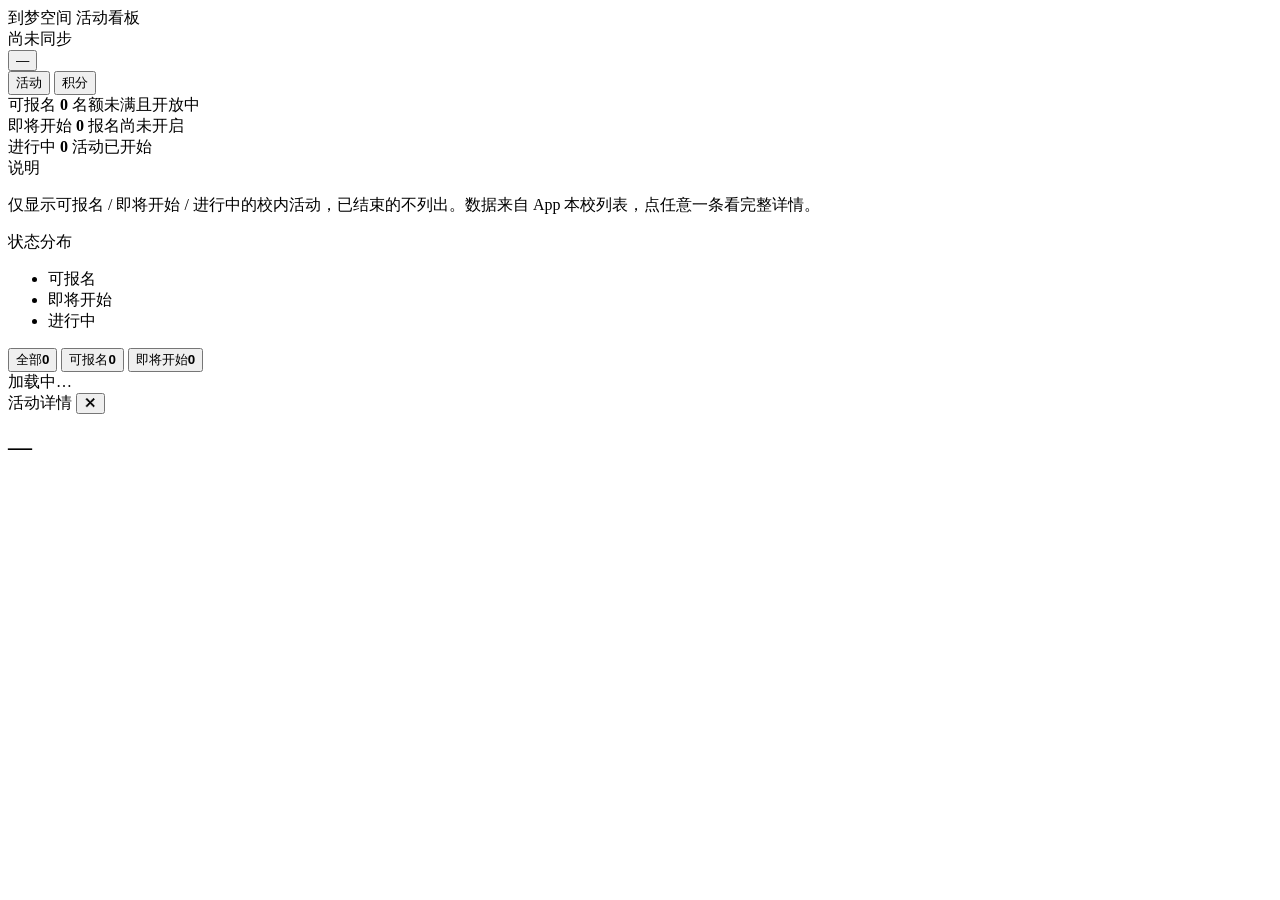
==== ui/index.html @ cac4716c "fix(signup): 报名接口补 jPushId/useNumber，设备指纹对齐真机，报名与取消均已跑通 (2.0.6)" ====
<!doctype html>
<html lang="zh-CN">
<head>
<meta charset="utf-8">
<meta name="viewport" content="width=device-width, initial-scale=1">
<title>到梦空间 · 活动看板</title>
<link rel="stylesheet" href="/app.css?v=2.0.5">
</head>
<body>
<div class="app">

  <header class="masthead">
    <div class="brand">
      <span class="brand-mark">到梦空间</span>
      <span class="brand-sub" id="brand-sub">活动看板</span>
    </div>
    <div class="mast-actions">
      <span class="stamp" id="stamp">尚未同步</span>
      <span class="me-name" id="me-name"></span>
      <div class="avatar-wrap">
        <button class="avatar" id="avatar-btn" type="button"
                aria-haspopup="menu" aria-expanded="false" title="账号">
          <img class="avatar-img" id="avatar-img" alt="" hidden>
          <span class="avatar-fallback" id="avatar-fb">—</span>
        </button>
        <div class="avatar-menu" id="avatar-menu" role="menu" hidden>
          <button class="menu-item" id="refresh" type="button" role="menuitem">刷新活动</button>
          <button class="menu-item" id="menu-logout" type="button" role="menuitem">退出登录</button>
        </div>
      </div>
    </div>
  </header>

  <div class="shell">
    <nav class="rail" id="rail" aria-label="主导航">
      <button class="rail-item is-on" data-v="board" type="button">活动</button>
      <button class="rail-item" data-v="score" type="button">积分</button>
    </nav>

    <div class="pane">

      <section class="view" id="v-board">
        <div class="notice" id="notice" hidden>
          <span class="notice-mark">!</span>
          <span class="notice-text" id="notice-text"></span>
          <button class="btn btn--solid btn--sm" id="notice-act" type="button">重新登录</button>
        </div>

        <section class="board" aria-label="统计">
          <div class="metric metric--hot">
            <span class="m-label">可报名</span>
            <b class="m-num" id="m-open">0</b>
            <span class="m-cap">名额未满且开放中</span>
          </div>
          <div class="metric">
            <span class="m-label">即将开始</span>
            <b class="m-num" id="m-soon">0</b>
            <span class="m-cap">报名尚未开启</span>
          </div>
          <div class="metric">
            <span class="m-label">进行中</span>
            <b class="m-num" id="m-run">0</b>
            <span class="m-cap">活动已开始</span>
          </div>
          <div class="metric metric--note">
            <span class="m-label">说明</span>
            <p class="m-text">仅显示可报名 / 即将开始 / 进行中的校内活动，已结束的不列出。数据来自 App 本校列表，点任意一条看完整详情。</p>
          </div>

          <div class="gauge">
            <span class="gauge-title">状态分布</span>
            <div class="gauge-bar" role="img" aria-label="状态分布">
              <i class="gauge-seg gauge-seg--open" id="g-open"></i>
              <i class="gauge-seg gauge-seg--soon" id="g-soon"></i>
              <i class="gauge-seg gauge-seg--run" id="g-run"></i>
            </div>
            <ul class="gauge-legend">
              <li><i class="dot dot--open"></i>可报名</li>
              <li><i class="dot dot--soon"></i>即将开始</li>
              <li><i class="dot dot--run"></i>进行中</li>
            </ul>
          </div>
        </section>

        <nav class="tabs" id="tabs">
          <button class="tab is-on" data-f="all" type="button">全部<b id="c-all">0</b></button>
          <button class="tab" data-f="open" type="button">可报名<b id="c-open">0</b></button>
          <button class="tab" data-f="soon" type="button">即将开始<b id="c-soon">0</b></button>
        </nav>

        <main class="stream" id="stream">
          <div class="empty" id="empty">加载中…</div>
        </main>

      </section>

      <section class="view" id="v-score" hidden>
        <h1 class="page-title">我的积分</h1>
        <p class="score-who" id="sc-who"></p>

        <div class="score-hero">
          <span class="score-label">到梦空间积分</span>
          <div class="score-num">
            <b id="sc-score">—</b>
            <span>分</span>
          </div>
          <p class="score-cap" id="sc-cap">正在读取…</p>
        </div>

        <div class="score-actions">
          <button class="btn btn--solid btn--sm" id="sc-rescan" type="button">重新统计</button>
          <button class="btn btn--ghost btn--sm" id="sc-logout" type="button">退出登录</button>
        </div>
      </section>

    </div>
  </div>

  <aside class="drawer" id="drawer" aria-hidden="true">
    <div class="drawer-head">
      <span class="drawer-kicker">活动详情</span>
      <button class="icon-btn" id="drawer-close" type="button" aria-label="关闭">✕</button>
    </div>
    <h2 class="drawer-title" id="d-title">—</h2>
    <div class="drawer-body" id="d-body"></div>
  </aside>
  <dialog class="confirm" id="confirm" aria-labelledby="confirm-title">
  <h2 class="confirm-title" id="confirm-title">退出登录？</h2>
  <p class="confirm-text" id="confirm-text">退出后需要重新输入到梦空间账号和密码才能进来。</p>
  <div class="confirm-actions">
    <button class="btn btn--ghost" id="confirm-no" type="button">取消</button>
    <button class="btn" id="confirm-yes" type="button">退出登录</button>
  </div>
</dialog>
<div class="scrim" id="scrim"></div>
  <div class="toast" id="toast" role="status" aria-live="polite"></div>

  <div class="pbar" id="pbar" hidden role="progressbar" aria-live="polite"
       aria-valuemin="0" aria-valuemax="100" aria-valuenow="0">
    <div class="pbar-box">
      <span class="pbar-kicker">正在抓取</span>
      <div class="pbar-track"><div class="pbar-fill" id="pbar-fill"></div></div>
      <span class="pbar-txt" id="pbar-txt">准备中…</span>
    </div>
  </div>
</div>
<script src="/app.js?v=2.0.5"></script>
</body>
</html>
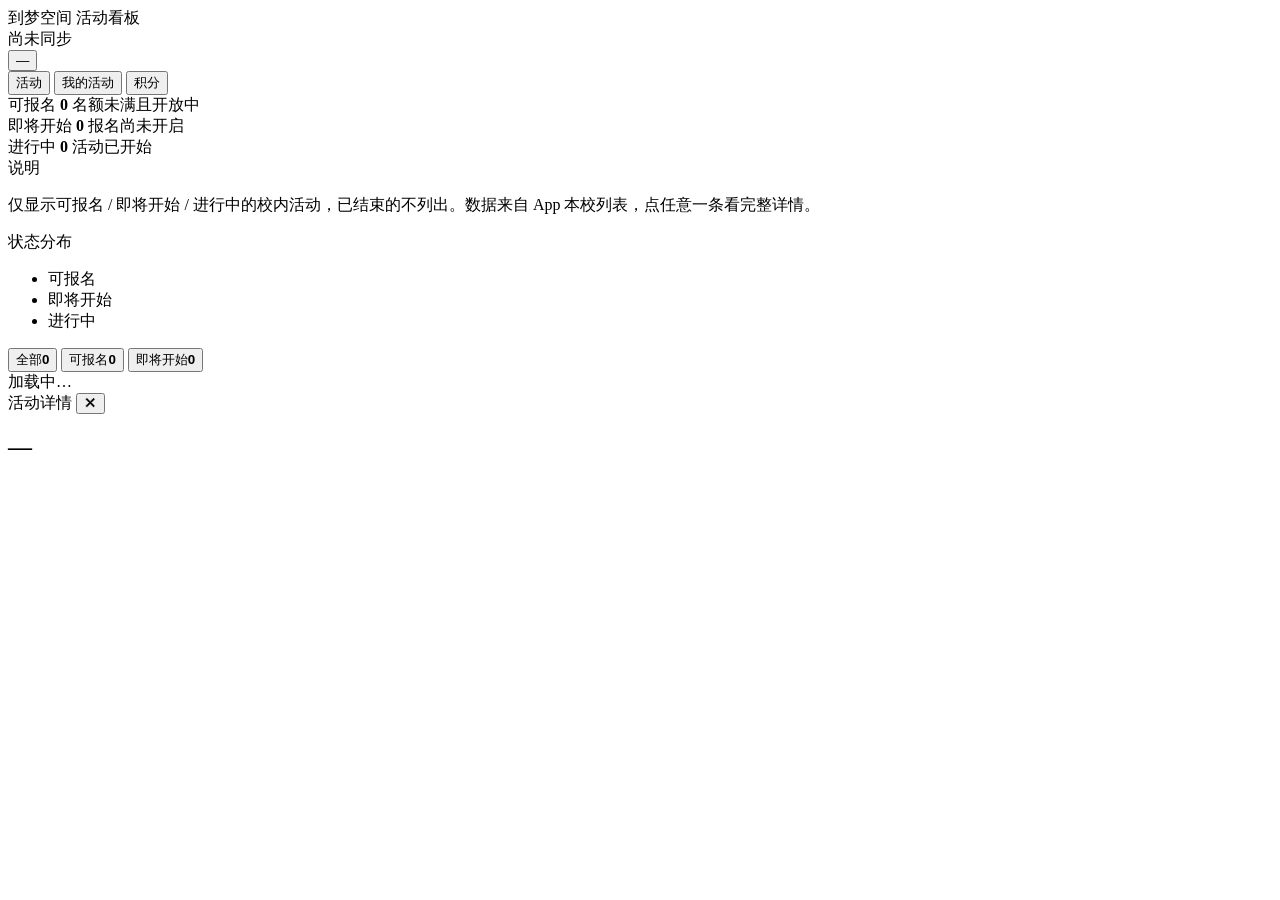
==== commit 41f57313: "feat(web): 新增「我的活动」页，详情抽屉显示已报名并可取消；修复详情接口缺 signUpId 导致永远显示立即报名 (2.0.7)" ====
--- a/ui/index.html
+++ b/ui/index.html
@@ -4,7 +4,7 @@
 <meta charset="utf-8">
 <meta name="viewport" content="width=device-width, initial-scale=1">
 <title>到梦空间 · 活动看板</title>
-<link rel="stylesheet" href="/app.css?v=2.0.5">
+<link rel="stylesheet" href="/app.css?v=2.0.7">
 </head>
 <body>
 <div class="app">
@@ -34,7 +34,8 @@
   <div class="shell">
     <nav class="rail" id="rail" aria-label="主导航">
       <button class="rail-item is-on" data-v="board" type="button">活动</button>
-      <button class="rail-item" data-v="score" type="button">积分</button>
+      <button class="rail-item" data-v="mine" type="button">我的活动</button>
+        <button class="rail-item" data-v="score" type="button">积分</button>
     </nav>
 
     <div class="pane">
@@ -94,6 +95,12 @@
 
       </section>
 
+      <section class="view" id="v-mine" hidden>
+        <h1 class="page-title">我的活动</h1>
+        <p class="score-who" id="mine-who"></p>
+        <div class="mine" id="mine-list"><p class="empty">正在读取…</p></div>
+      </section>
+
       <section class="view" id="v-score" hidden>
         <h1 class="page-title">我的积分</h1>
         <p class="score-who" id="sc-who"></p>
@@ -144,6 +151,6 @@
     </div>
   </div>
 </div>
-<script src="/app.js?v=2.0.5"></script>
+<script src="/app.js?v=2.0.7"></script>
 </body>
 </html>
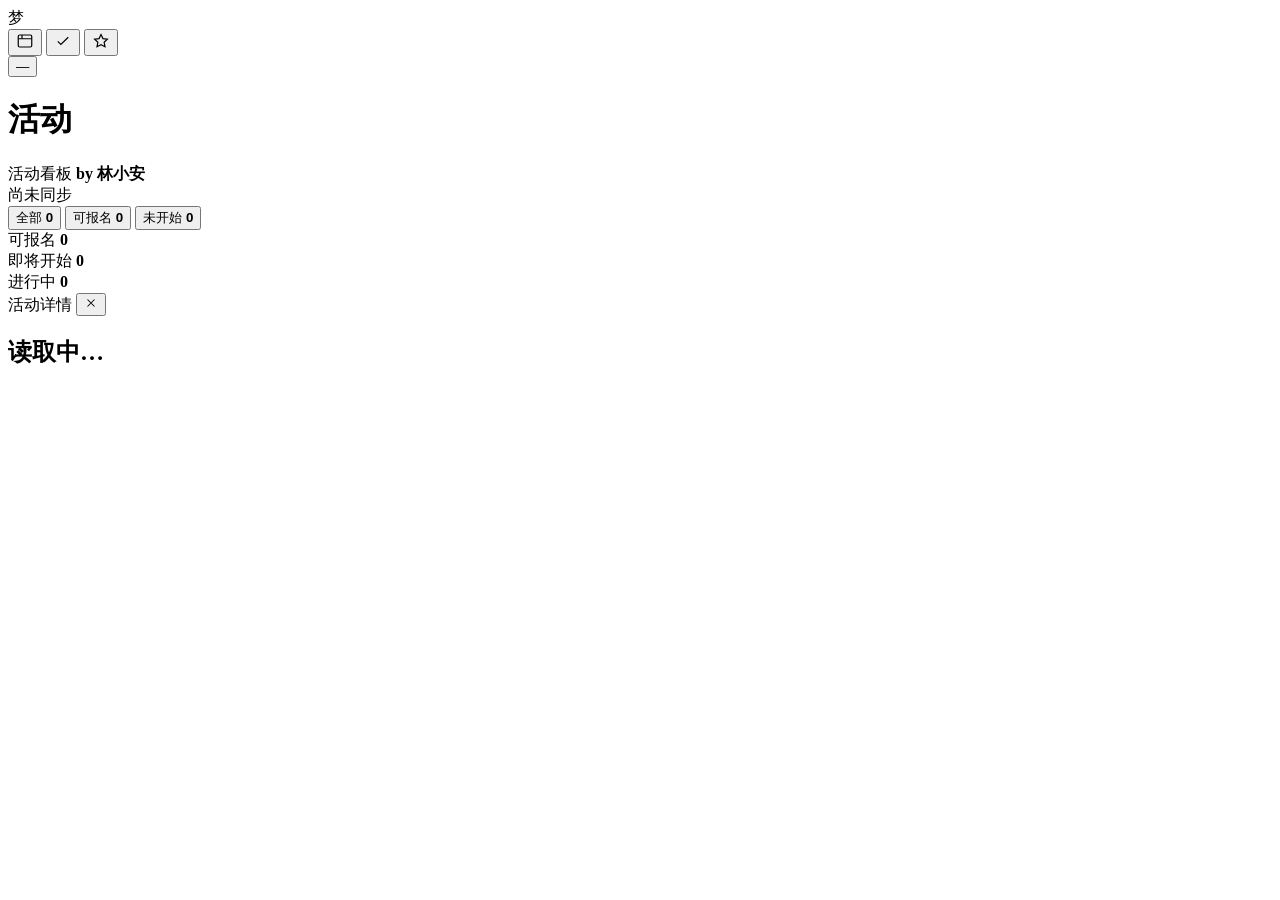
==== commit cc775ad6: "feat(ui): 界面整体重做为「深空 Void」暗色主题，详情改为滑出抽屉 (2.1.0)" ====
--- a/ui/index.html
+++ b/ui/index.html
@@ -4,22 +4,37 @@
 <meta charset="utf-8">
 <meta name="viewport" content="width=device-width, initial-scale=1">
 <title>到梦空间 · 活动看板</title>
-<link rel="stylesheet" href="/app.css?v=2.0.7">
+<link rel="stylesheet" href="/app.css?v=2.1.0">
 </head>
 <body>
-<div class="app">
+<div class="shell">
 
-  <header class="masthead">
-    <div class="brand">
-      <span class="brand-mark">到梦空间</span>
-      <span class="brand-sub" id="brand-sub">活动看板</span>
-    </div>
-    <div class="mast-actions">
-      <span class="stamp" id="stamp">尚未同步</span>
-      <span class="me-name" id="me-name"></span>
+  <!-- ================= 左栏 ================= -->
+  <nav class="rail" id="rail" aria-label="主导航">
+    <div class="rail-logo" title="到梦空间">梦</div>
+
+    <button class="rail-item is-on" data-v="board" type="button" title="活动" aria-label="活动">
+      <svg width="18" height="18" viewBox="0 0 24 24" fill="none" stroke="currentColor" stroke-width="1.6" aria-hidden="true">
+        <rect x="3" y="4" width="18" height="16" rx="2"/><path d="M3 9h18M8 4v5"/>
+      </svg>
+    </button>
+
+    <button class="rail-item" data-v="mine" type="button" title="我的活动" aria-label="我的活动">
+      <svg width="18" height="18" viewBox="0 0 24 24" fill="none" stroke="currentColor" stroke-width="1.6" aria-hidden="true">
+        <path d="M5 12.5l4.2 4.2L19 7"/>
+      </svg>
+    </button>
+
+    <button class="rail-item" data-v="score" type="button" title="积分" aria-label="积分">
+      <svg width="18" height="18" viewBox="0 0 24 24" fill="none" stroke="currentColor" stroke-width="1.6" aria-hidden="true">
+        <path d="M12 3.4l2.6 5.4 5.9.8-4.3 4.1 1.1 5.9L12 16.8 6.7 19.6l1.1-5.9L3.5 9.6l5.9-.8z"/>
+      </svg>
+    </button>
+
+    <div class="rail-foot">
       <div class="avatar-wrap">
         <button class="avatar" id="avatar-btn" type="button"
-                aria-haspopup="menu" aria-expanded="false" title="账号">
+                aria-haspopup="menu" aria-expanded="false" aria-label="账户">
           <img class="avatar-img" id="avatar-img" alt="" hidden>
           <span class="avatar-fallback" id="avatar-fb">—</span>
         </button>
@@ -29,128 +44,120 @@
         </div>
       </div>
     </div>
-  </header>
+  </nav>
 
-  <div class="shell">
-    <nav class="rail" id="rail" aria-label="主导航">
-      <button class="rail-item is-on" data-v="board" type="button">活动</button>
-      <button class="rail-item" data-v="mine" type="button">我的活动</button>
-        <button class="rail-item" data-v="score" type="button">积分</button>
-    </nav>
+  <!-- ================= 主区 ================= -->
+  <div class="main">
+    <header class="topbar">
+      <div class="brand">
+        <h1 class="title" id="pageTitle">活动</h1>
+        <span class="brand-sub" id="brand-sub">活动看板 <b class="brand-by">by 林小安</b></span>
+      </div>
+      <div class="topbar-right">
+        <span class="stamp" id="stamp">尚未同步</span>
+        <div class="tabs" id="tabs" role="tablist">
+          <button class="tab is-on" data-f="all" type="button" role="tab">全部 <b id="c-all">0</b></button>
+          <button class="tab" data-f="open" type="button" role="tab">可报名 <b id="c-open">0</b></button>
+          <button class="tab" data-f="soon" type="button" role="tab">未开始 <b id="c-soon">0</b></button>
+        </div>
+      </div>
+    </header>
 
-    <div class="pane">
+    <!-- 登录失效提示 -->
+    <div class="notice" id="notice" hidden>
+      <span class="notice-ico" aria-hidden="true">!</span>
+      <p class="notice-text" id="notice-text"></p>
+      <button class="btn btn--solid btn--sm" id="notice-act" type="button">重新登录</button>
+    </div>
 
+    <div class="scroll">
+      <!-- ---------------- 活动 ---------------- -->
       <section class="view" id="v-board">
-        <div class="notice" id="notice" hidden>
-          <span class="notice-mark">!</span>
-          <span class="notice-text" id="notice-text"></span>
-          <button class="btn btn--solid btn--sm" id="notice-act" type="button">重新登录</button>
-        </div>
-
-        <section class="board" aria-label="统计">
-          <div class="metric metric--hot">
-            <span class="m-label">可报名</span>
-            <b class="m-num" id="m-open">0</b>
-            <span class="m-cap">名额未满且开放中</span>
+        <div class="metrics">
+          <div class="metric">
+            <span class="metric-k">可报名</span>
+            <b class="metric-v is-accent" id="m-open">0</b>
           </div>
           <div class="metric">
-            <span class="m-label">即将开始</span>
-            <b class="m-num" id="m-soon">0</b>
-            <span class="m-cap">报名尚未开启</span>
+            <span class="metric-k">即将开始</span>
+            <b class="metric-v" id="m-soon">0</b>
           </div>
           <div class="metric">
-            <span class="m-label">进行中</span>
-            <b class="m-num" id="m-run">0</b>
-            <span class="m-cap">活动已开始</span>
+            <span class="metric-k">进行中</span>
+            <b class="metric-v" id="m-run">0</b>
           </div>
-          <div class="metric metric--note">
-            <span class="m-label">说明</span>
-            <p class="m-text">仅显示可报名 / 即将开始 / 进行中的校内活动，已结束的不列出。数据来自 App 本校列表，点任意一条看完整详情。</p>
+          <div class="gauge" aria-hidden="true">
+            <i class="gauge-seg g-open" id="g-open"></i>
+            <i class="gauge-seg g-soon" id="g-soon"></i>
+            <i class="gauge-seg g-run" id="g-run"></i>
           </div>
-
-          <div class="gauge">
-            <span class="gauge-title">状态分布</span>
-            <div class="gauge-bar" role="img" aria-label="状态分布">
-              <i class="gauge-seg gauge-seg--open" id="g-open"></i>
-              <i class="gauge-seg gauge-seg--soon" id="g-soon"></i>
-              <i class="gauge-seg gauge-seg--run" id="g-run"></i>
-            </div>
-            <ul class="gauge-legend">
-              <li><i class="dot dot--open"></i>可报名</li>
-              <li><i class="dot dot--soon"></i>即将开始</li>
-              <li><i class="dot dot--run"></i>进行中</li>
-            </ul>
-          </div>
-        </section>
-
-        <nav class="tabs" id="tabs">
-          <button class="tab is-on" data-f="all" type="button">全部<b id="c-all">0</b></button>
-          <button class="tab" data-f="open" type="button">可报名<b id="c-open">0</b></button>
-          <button class="tab" data-f="soon" type="button">即将开始<b id="c-soon">0</b></button>
-        </nav>
-
-        <main class="stream" id="stream">
-          <div class="empty" id="empty">加载中…</div>
-        </main>
-
+        </div>
+        <div class="rows" id="stream"></div>
       </section>
 
+      <!-- ---------------- 我的活动 ---------------- -->
       <section class="view" id="v-mine" hidden>
-        <h1 class="page-title">我的活动</h1>
-        <p class="score-who" id="mine-who"></p>
-        <div class="mine" id="mine-list"><p class="empty">正在读取…</p></div>
+        <p class="view-note" id="mine-who"></p>
+        <div class="rows" id="mine-list"></div>
       </section>
 
+      <!-- ---------------- 积分 ---------------- -->
       <section class="view" id="v-score" hidden>
-        <h1 class="page-title">我的积分</h1>
-        <p class="score-who" id="sc-who"></p>
-
-        <div class="score-hero">
-          <span class="score-label">到梦空间积分</span>
-          <div class="score-num">
-            <b id="sc-score">—</b>
-            <span>分</span>
+        <p class="view-note" id="sc-who"></p>
+        <div class="score-block">
+          <span class="metric-k">到梦空间积分</span>
+          <div class="score-v"><b id="sc-score">…</b><small>分</small></div>
+          <p class="score-cap" id="sc-cap"></p>
+          <div class="score-actions">
+            <button class="btn btn--ghost" id="sc-rescan" type="button">重新统计</button>
+            <button class="btn btn--ghost" id="sc-logout" type="button">退出登录</button>
           </div>
-          <p class="score-cap" id="sc-cap">正在读取…</p>
-        </div>
-
-        <div class="score-actions">
-          <button class="btn btn--solid btn--sm" id="sc-rescan" type="button">重新统计</button>
-          <button class="btn btn--ghost btn--sm" id="sc-logout" type="button">退出登录</button>
         </div>
       </section>
-
-    </div>
-  </div>
-
-  <aside class="drawer" id="drawer" aria-hidden="true">
-    <div class="drawer-head">
-      <span class="drawer-kicker">活动详情</span>
-      <button class="icon-btn" id="drawer-close" type="button" aria-label="关闭">✕</button>
-    </div>
-    <h2 class="drawer-title" id="d-title">—</h2>
-    <div class="drawer-body" id="d-body"></div>
-  </aside>
-  <dialog class="confirm" id="confirm" aria-labelledby="confirm-title">
-  <h2 class="confirm-title" id="confirm-title">退出登录？</h2>
-  <p class="confirm-text" id="confirm-text">退出后需要重新输入到梦空间账号和密码才能进来。</p>
-  <div class="confirm-actions">
-    <button class="btn btn--ghost" id="confirm-no" type="button">取消</button>
-    <button class="btn" id="confirm-yes" type="button">退出登录</button>
-  </div>
-</dialog>
-<div class="scrim" id="scrim"></div>
-  <div class="toast" id="toast" role="status" aria-live="polite"></div>
-
-  <div class="pbar" id="pbar" hidden role="progressbar" aria-live="polite"
-       aria-valuemin="0" aria-valuemax="100" aria-valuenow="0">
-    <div class="pbar-box">
-      <span class="pbar-kicker">正在抓取</span>
-      <div class="pbar-track"><div class="pbar-fill" id="pbar-fill"></div></div>
-      <span class="pbar-txt" id="pbar-txt">准备中…</span>
     </div>
   </div>
 </div>
-<script src="/app.js?v=2.0.7"></script>
+
+<!-- ================= 详情抽屉 ================= -->
+<div class="scrim" id="scrim"></div>
+<aside class="panel" id="drawer" aria-hidden="true" aria-label="活动详情">
+  <div class="panel-head">
+    <span class="panel-cap">活动详情</span>
+    <button class="panel-x" id="drawer-close" type="button" aria-label="关闭">
+      <svg width="14" height="14" viewBox="0 0 24 24" fill="none" stroke="currentColor" stroke-width="1.8" aria-hidden="true">
+        <path d="M6 6l12 12M18 6L6 18"/>
+      </svg>
+    </button>
+  </div>
+  <div class="panel-body">
+    <h2 class="panel-title" id="d-title">读取中…</h2>
+    <div class="kv" id="d-body"></div>
+  </div>
+</aside>
+
+<!-- ================= 进度遮罩 ================= -->
+<div class="pbar" id="pbar" hidden role="progressbar" aria-valuemin="0" aria-valuemax="100" aria-valuenow="0">
+  <div class="pbar-card">
+    <span class="pbar-cap">正在抓取</span>
+    <div class="pbar-track"><div class="pbar-fill" id="pbar-fill"></div></div>
+    <span class="pbar-txt" id="pbar-txt">准备中…</span>
+  </div>
+</div>
+
+<!-- ================= 轻提示 ================= -->
+<div class="toast" id="toast" role="status" aria-live="polite"></div>
+
+<!-- ================= 确认框 ================= -->
+<dialog class="confirm" id="confirm">
+  <h2 class="confirm-title" id="confirm-title">确认操作？</h2>
+  <p class="confirm-text" id="confirm-text"></p>
+  <div class="confirm-actions">
+    <button class="btn btn--ghost" id="confirm-no" type="button">取消</button>
+    <button class="btn btn--solid" id="confirm-yes" type="button">确认</button>
+  </div>
+</dialog>
+
+<noscript><p style="padding:24px;color:#A8B0BB">这个看板需要 JavaScript。</p></noscript>
+<script src="/app.js?v=2.1.0"></script>
 </body>
 </html>
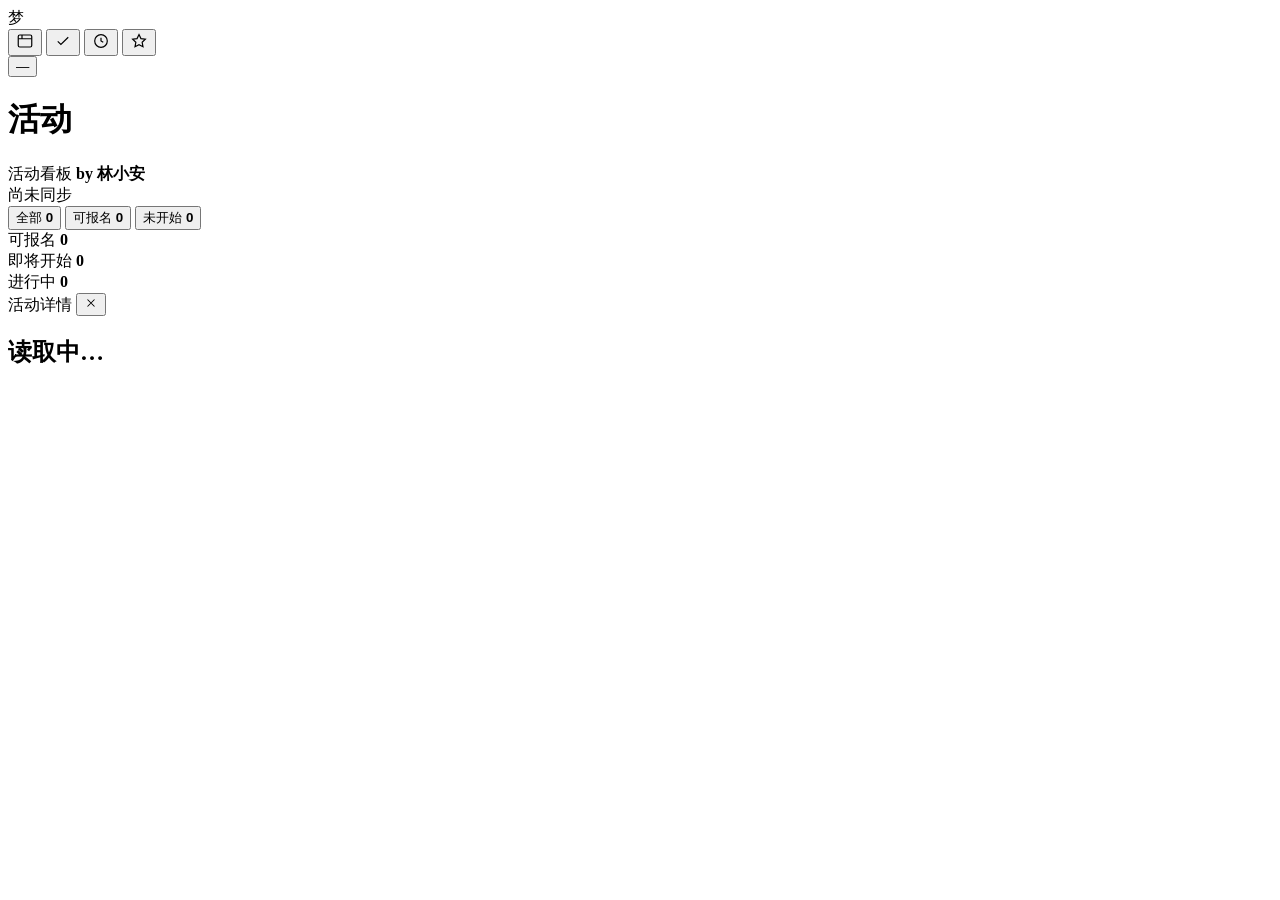
==== commit 59cb38cb: "feat(auto): 定时报名 —— 未开始活动到点由服务器自动提交 (2.2.0)" ====
--- a/ui/index.html
+++ b/ui/index.html
@@ -4,7 +4,7 @@
 <meta charset="utf-8">
 <meta name="viewport" content="width=device-width, initial-scale=1">
 <title>到梦空间 · 活动看板</title>
-<link rel="stylesheet" href="/app.css?v=2.1.0">
+<link rel="stylesheet" href="/app.css?v=2.2.0">
 </head>
 <body>
 <div class="shell">
@@ -22,6 +22,12 @@
     <button class="rail-item" data-v="mine" type="button" title="我的活动" aria-label="我的活动">
       <svg width="18" height="18" viewBox="0 0 24 24" fill="none" stroke="currentColor" stroke-width="1.6" aria-hidden="true">
         <path d="M5 12.5l4.2 4.2L19 7"/>
+      </svg>
+    </button>
+
+    <button class="rail-item" data-v="auto" type="button" title="定时报名" aria-label="定时报名">
+      <svg width="18" height="18" viewBox="0 0 24 24" fill="none" stroke="currentColor" stroke-width="1.6" aria-hidden="true">
+        <circle cx="12" cy="12" r="8.4"/><path d="M12 7.6V12l3 1.8"/>
       </svg>
     </button>
 
@@ -101,6 +107,12 @@
         <div class="rows" id="mine-list"></div>
       </section>
 
+      <!-- ---------------- 定时报名 ---------------- -->
+      <section class="view" id="v-auto" hidden>
+        <p class="view-note" id="auto-note">到点由服务器自动报名，浏览器关掉也会执行。</p>
+        <div class="rows" id="auto-list"></div>
+      </section>
+
       <!-- ---------------- 积分 ---------------- -->
       <section class="view" id="v-score" hidden>
         <p class="view-note" id="sc-who"></p>
@@ -158,6 +170,6 @@
 </dialog>
 
 <noscript><p style="padding:24px;color:#A8B0BB">这个看板需要 JavaScript。</p></noscript>
-<script src="/app.js?v=2.1.0"></script>
+<script src="/app.js?v=2.2.0"></script>
 </body>
 </html>
